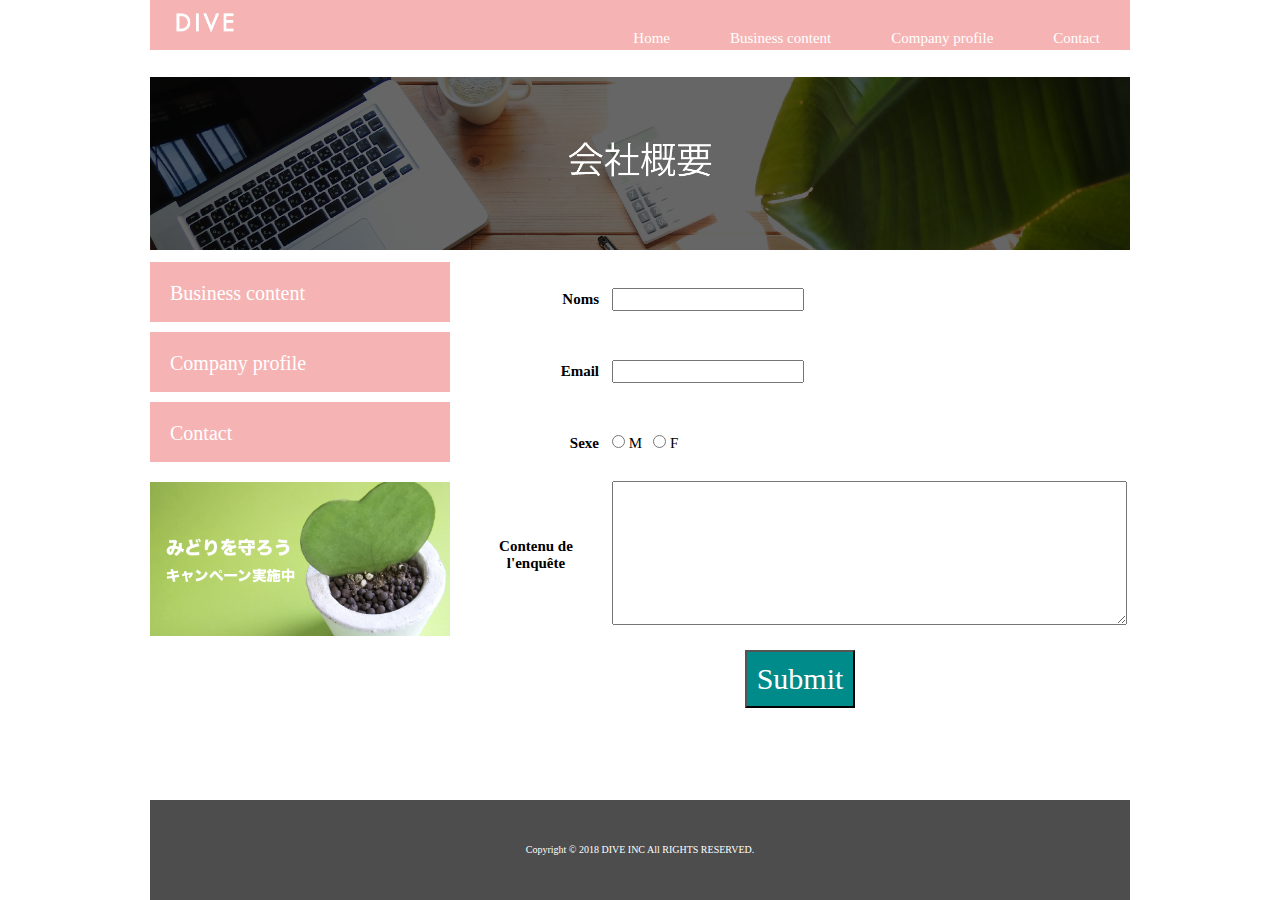
==== contact.html @ f1d7ed70 "First commit de dive_project" ====
<!DOCTYPE html>
<html>

  <head>
    <meta charset="UTF-8">
    <link rel="stylesheet" href="css/normalize.css">
    <link rel="stylesheet" href="css/style.css">
    <link rel="stylesheet" href="css/contact.css">
    <title>DIVE Co., Ltd.</title>
  </head>

  <body>

    <div class="container">

      <header class="header clearfix">

        <a href="index.html">
          <img src="img/logo.png" class="logo_image">
        </a>

        <nav>
          <ul class="top_menu clearfix">
            <li><a href="index.html">Home</a></li>
            <li><a href="business.html">Business content</a></li>
            <li><a href="profile.html">Company profile</a></li>
            <li><a href="contact.html">Contact</a></li>
          </ul>
        </nav>


      </header>


      <img src="img/company.png" class="image_area">

      <div class="wrapper clearfix">

        <aside class="side_menu">

          <nav> <!-- この行から追記 -->
            <ul>
              <li><a href="business.html">Business content</a></li>
              <li ><a href="profile.html">Company profile</a></li>
              <li class="pointc"><a href="contact.html">Contact</a></li>
            </ul>
          </nav>

          <p class="banner"> 
            <a href="#">
              <img src="img/banner.png">
            </a>
          </p>

        </aside>

        <article class="content">
          <form method="" action="">
            <table class="company">

              <tr>
                <th><label for="nom">Noms</label></th>
                <td><input type="text" name="nom" id="nom"></td>
              </tr>
              <tr>
                <th><label for="prenom">Email</label></th>
                <td><input type="text" name="prenom" id="prenom"></td>
              </tr>
              <tr>
                <th><label for="sexe">Sexe</label></th>
                <td><input type="radio" id="sexe1" name="sexe" value="Masculin">&nbsp;M&nbsp;&nbsp;
                    <input type="radio" id="sexe2" name="sexe" value="Feminin">&nbsp;F
                </td>
              </tr>
              <tr>
                <th><label for="contenu">Contenu de l'enquête</label></th>
                <td><textarea name="message" rows="8" cols="60"></textarea></td>
              </tr>
              <tr >

                
                
                
              </tr>
            </table>
            <div class="man"><p><td><input type="submit" name="valider" class="btn_s"></td></p></div>
          </form>

        </article>

      </div>


      <footer class="footer">

        <p>Copyright © 2018 DIVE INC All RIGHTS RESERVED.</p>
      </footer>

    </div>

  </body>

</html>
---- css/style.css ----
html {
  font-size: 62.5%;
  height: 100%;
}


body {
  
  height: 100%;
}


.container {

  width: 980px;
  margin: 0 auto;
  min-height: 100%;
  position: relative;
}

.header {
  background-color: #F5B4B3;
  height: 50px;
  font-size: 1.5rem;
}



.logo_image {
    width: 110px;
    float: left;
    margin: 0;
}



.top_menu li {
  float: left;
  width: auto;
  padding: 15px;
}


.clearfix:after {
  content: "";
  display: block;
  clear: both;
}


ul {
  
  margin: 0;
  padding: 0;
}
li {
  
  list-style: none;
}


.top_menu li a {
  color: #fff;
  text-decoration: none;
  display: block;
  padding: 15px;
}


.top_menu li a:hover {
  text-decoration: underline;
}


ul.top_menu {
  float: right;
}


.image_area {

  width: 100%;
}



.side_menu {
  float: left;
  width: 300px;

}


.content {

  float: left;
  
  
  width: 660px;
  margin-left:20px;
  font-size: 1.5rem;
}

.side_menu li{
  background-color: #F5B4B3;
  height: 6rem;
  margin-bottom: 10px;

}



.side_menu li a{
  font-size:2rem;
  color: #fff;
  text-decoration: none;
  display: block;
  padding: 2rem;


}


.banner img{
  width: 100%;
}
.banner{
  margin-top: 20px;
}

.wrapper{
  margin-top: 10px;
  padding-bottom: 100px;
}


.side_menu li:hover{
  opacity: 0.6;
}
.banner a:hover {
  opacity: 0.6;
}



.news{
  height: 200px;
  background-color: #FCE8E7;
  padding: 20px;
  overflow: scroll;
  line-height: 2;
}


.footer{
  background-color: #4D4D4D;
  height: 100px;
  width: 100%;
  position: absolute;
  bottom: 0;
  display: table;
}
.footer p {
  font-size: 1rem;
  color: #fff;
  text-align: center;
  vertical-align: middle;
  display: table-cell;
}


.banners {
  margin-top: 10px;
  display: table;
}


.banners p {

  display: table-cell;

}

.banners p img {

  width: 100%;
}


.side_menu .point{
  background-color: #FCECEC;
}
.side_menu .point a{
  color: #4D4D4D;
}
---- css/contact.css ----
.company tr{
  height: 7rem;
}
.company th{
  width: 150px;
  
  color: black;
  
}
.company td{
  width: 480px;
  padding-left: 10px;
  
}





.company{
  border-collapse: separate;
  
}


.man {

  text-align: center;
  margin-top: -70px;
}



.company tr:last-child th {
  border-color: #B1B1B1;
}


.pointc {

  background-color: #FCECEC;
}

.pointc a {

  color: #4D4D4D;
}


.company label {

  float: right;
}

.btn_s {

  background-color: #008B8B;
  font-size: 3rem;
  color: white;
  padding: 10px;

}

.btn_s:hover {

    opacity: 0.5;
}
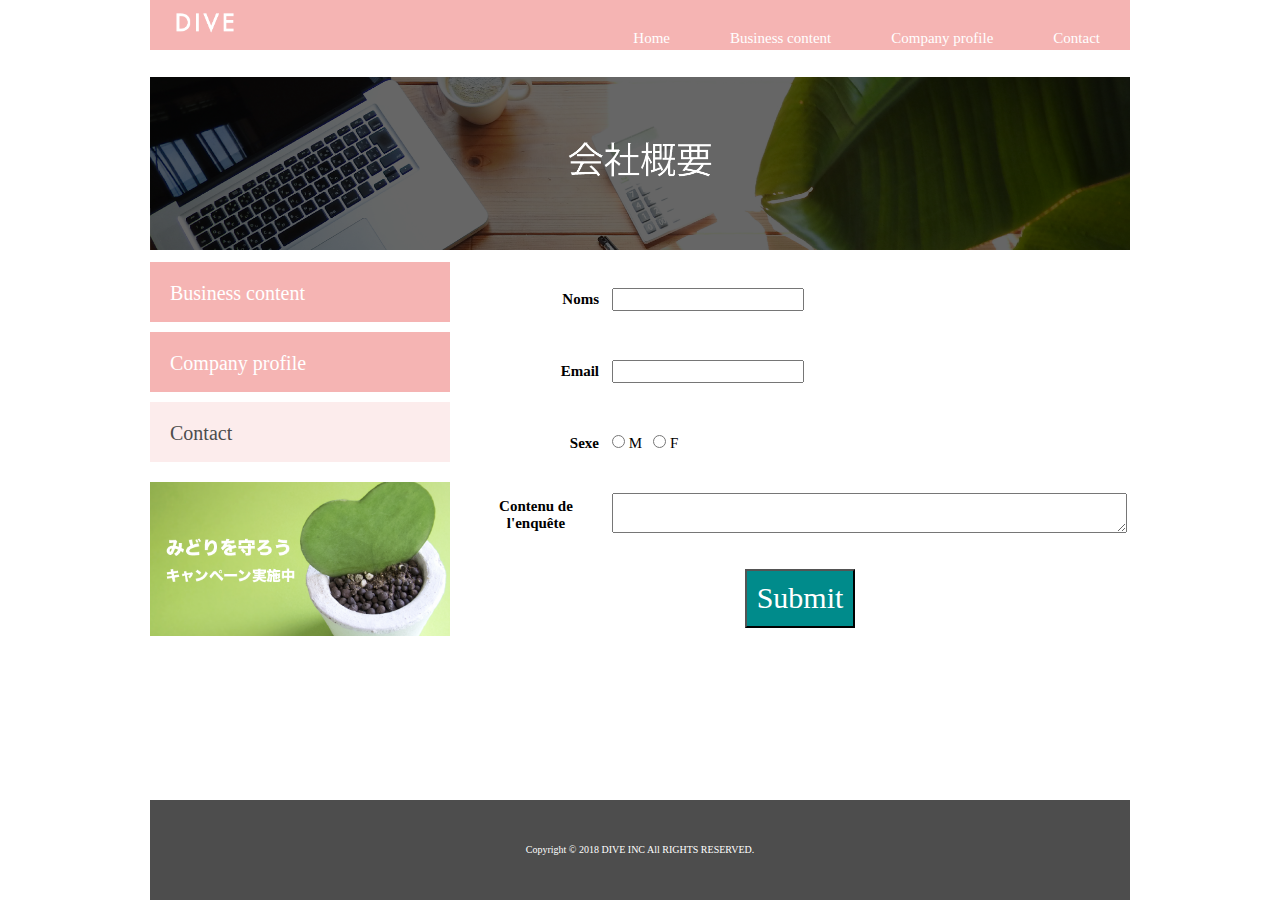
==== commit 5e60f257: "Modification de contact" ====
--- a/contact.html
+++ b/contact.html
@@ -42,7 +42,7 @@
             <ul>
               <li><a href="business.html">Business content</a></li>
               <li ><a href="profile.html">Company profile</a></li>
-              <li class="pointc"><a href="contact.html">Contact</a></li>
+              <li class="point"><a href="contact.html">Contact</a></li>
             </ul>
           </nav>
 
@@ -74,7 +74,7 @@
               </tr>
               <tr>
                 <th><label for="contenu">Contenu de l'enquête</label></th>
-                <td><textarea name="message" rows="8" cols="60"></textarea></td>
+                <td><textarea name="message" rows="2" cols="60"></textarea></td>
               </tr>
               <tr >
 
--- a/css/contact.css
+++ b/css/contact.css
@@ -39,11 +39,12 @@
 .pointc {
 
   background-color: #FCECEC;
+  
 }
 
 .pointc a {
-
   color: #4D4D4D;
+  
 }
 
 
